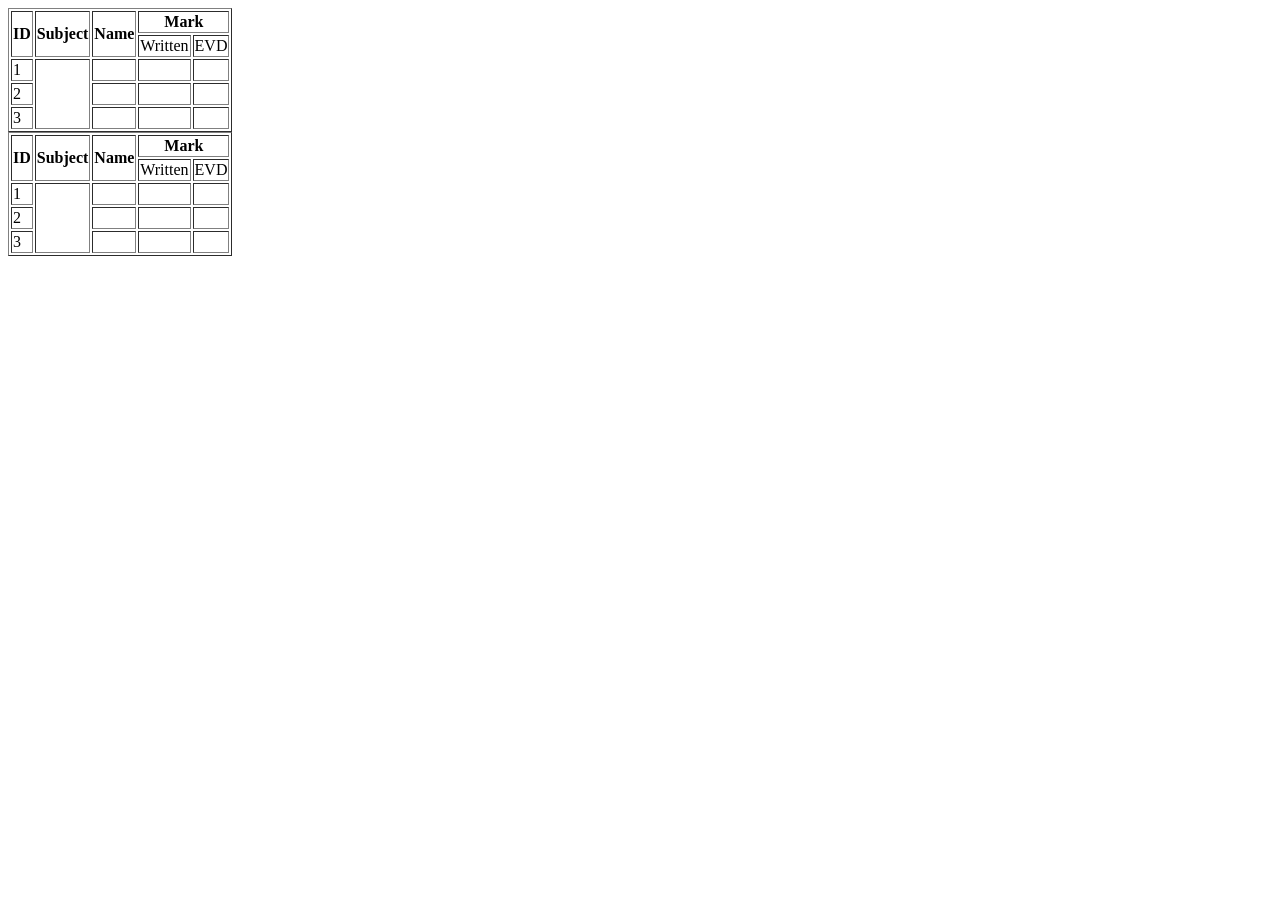
==== marge_table.html @ a21cae2a "html.practice practice" ====
<!DOCTYPE html>
<html lang="en">
<head>
    <meta charset="UTF-8">
    <meta name="viewport" content="width=device-width, initial-scale=1.0">
    <title>Document</title>
</head>
<body>
    <table border="1">
    <tr>
            <th rowspan="2">ID</th>
            <th rowspan="2">Subject</th>
            <th rowspan="2">Name</th>
            <th colspan="2">Mark</th>
           
        </tr>

        
        <tr>
            
            <td>Written</td>
            <td>EVD</td>
        </tr>
        <tr>
            <td>1</td>
            <td rowspan="3"></td>
            <td></td>
            <td></td>
            <td></td>
            
        </tr>
        <tr>
            <td>2</td>
            <td></td>
            <td></td>
            <td></td> 
         </tr>
        <tr>
            <td>3</td>
            <td></td>
            <td></td>
            <td></td> 
        </tr>
</body>
</html>








<!DOCTYPE html>
<html lang="en">
<head>
    <meta charset="UTF-8">
    <meta name="viewport" content="width=device-width, initial-scale=1.0">
    <title>Document</title>
</head>
<body>
   <table border="1">
      <tr>
        <th rowspan="2">ID</th>
        <th rowspan="2">Subject</th>
        <th rowspan="2">Name</th>  
        <th colspan="2">Mark</th>
      </tr>

      <tr>
        <td>Written</td>
        <td>EVD</td>
     </tr>

        <tr>
            <td>1</td>
            <td rowspan="3"></td>
            <td></td>
            <td></td>
            <td></td>
        </tr>
        <tr>
            <td>2</td>
            <td></td>
            <td></td>
            <td></td>
        </tr>
        <tr>
            <td>3</td>
            <td></td>
            <td></td>
            <td></td>
        </tr>
</body>
</html>
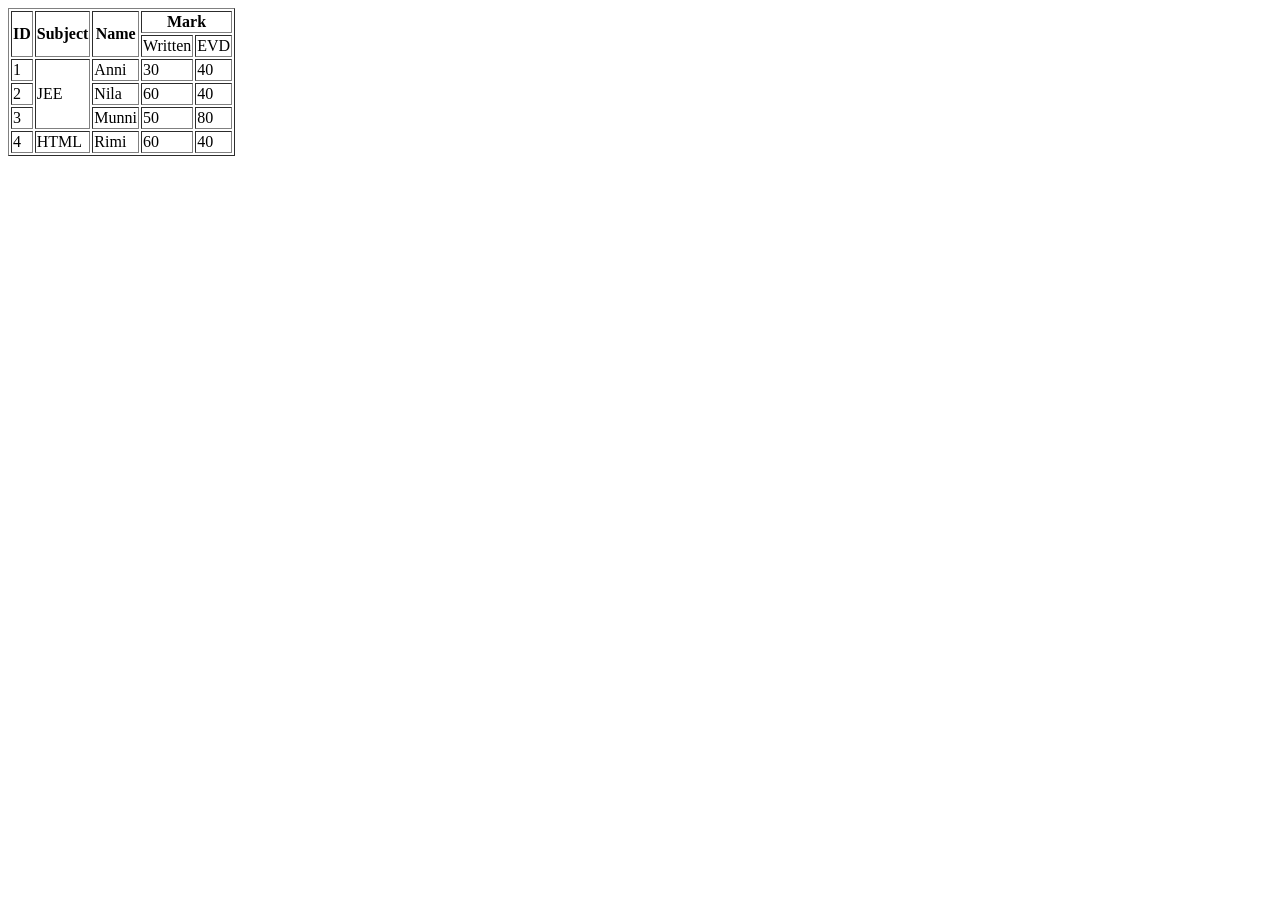
==== commit b85bf96c: "new ok" ====
--- a/marge_table.html
+++ b/marge_table.html
@@ -23,73 +23,33 @@
         </tr>
         <tr>
             <td>1</td>
-            <td rowspan="3"></td>
-            <td></td>
-            <td></td>
-            <td></td>
+            <td rowspan="3">JEE</td>
+            <td>Anni</td>
+            <td>30</td>
+            <td>40</td>
             
         </tr>
         <tr>
             <td>2</td>
-            <td></td>
-            <td></td>
-            <td></td> 
+            <td>Nila</td>
+            <td>60</td>
+            <td>40</td> 
          </tr>
         <tr>
             <td>3</td>
-            <td></td>
-            <td></td>
-            <td></td> 
+            <td>Munni</td>
+            <td>50</td>
+            <td>80</td> 
         </tr>
-</body>
-</html>
+        <tr>
+            <td>4</td>
+            <td>HTML</td>
+            <td>Rimi</td>
+            <td>60</td>
+            <td>40</td>
+            
+        </tr>
 
 
-
-
-
-
-
-
-<!DOCTYPE html>
-<html lang="en">
-<head>
-    <meta charset="UTF-8">
-    <meta name="viewport" content="width=device-width, initial-scale=1.0">
-    <title>Document</title>
-</head>
-<body>
-   <table border="1">
-      <tr>
-        <th rowspan="2">ID</th>
-        <th rowspan="2">Subject</th>
-        <th rowspan="2">Name</th>  
-        <th colspan="2">Mark</th>
-      </tr>
-
-      <tr>
-        <td>Written</td>
-        <td>EVD</td>
-     </tr>
-
-        <tr>
-            <td>1</td>
-            <td rowspan="3"></td>
-            <td></td>
-            <td></td>
-            <td></td>
-        </tr>
-        <tr>
-            <td>2</td>
-            <td></td>
-            <td></td>
-            <td></td>
-        </tr>
-        <tr>
-            <td>3</td>
-            <td></td>
-            <td></td>
-            <td></td>
-        </tr>
 </body>
 </html>
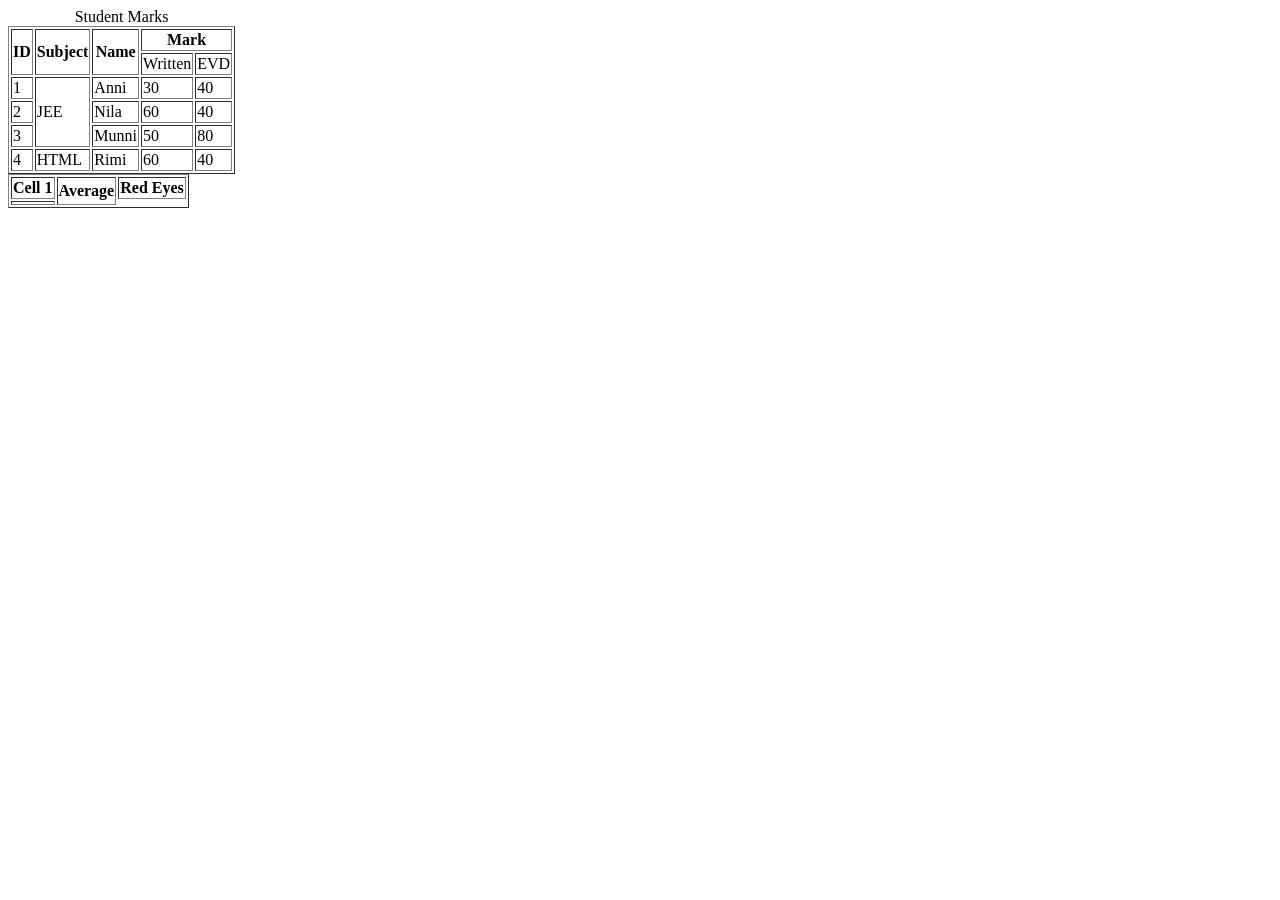
==== commit 4ab29c52: "new" ====
--- a/marge_table.html
+++ b/marge_table.html
@@ -7,6 +7,7 @@
 </head>
 <body>
     <table border="1">
+        <caption>Student Marks</caption>
     <tr>
             <th rowspan="2">ID</th>
             <th rowspan="2">Subject</th>
@@ -52,4 +53,32 @@
 
 
 </body>
+</html>
+
+
+
+
+
+
+
+<!DOCTYPE html>
+<html lang="en">
+<head>
+    <meta charset="UTF-8">
+    <meta name="viewport" content="width=device-width, initial-scale=1.0">
+    <title>Document</title>
+</head>
+<body>
+    <table border="1">
+        <tr>
+            <th colspan="2">Cell 1</th>
+            <th rowspan="2">Average</th>
+            <th colspan="2">Red Eyes</th>
+
+        </tr>
+        <tr>
+          <th></th>  
+        </tr>
+    </table>
+</body>
 </html>
